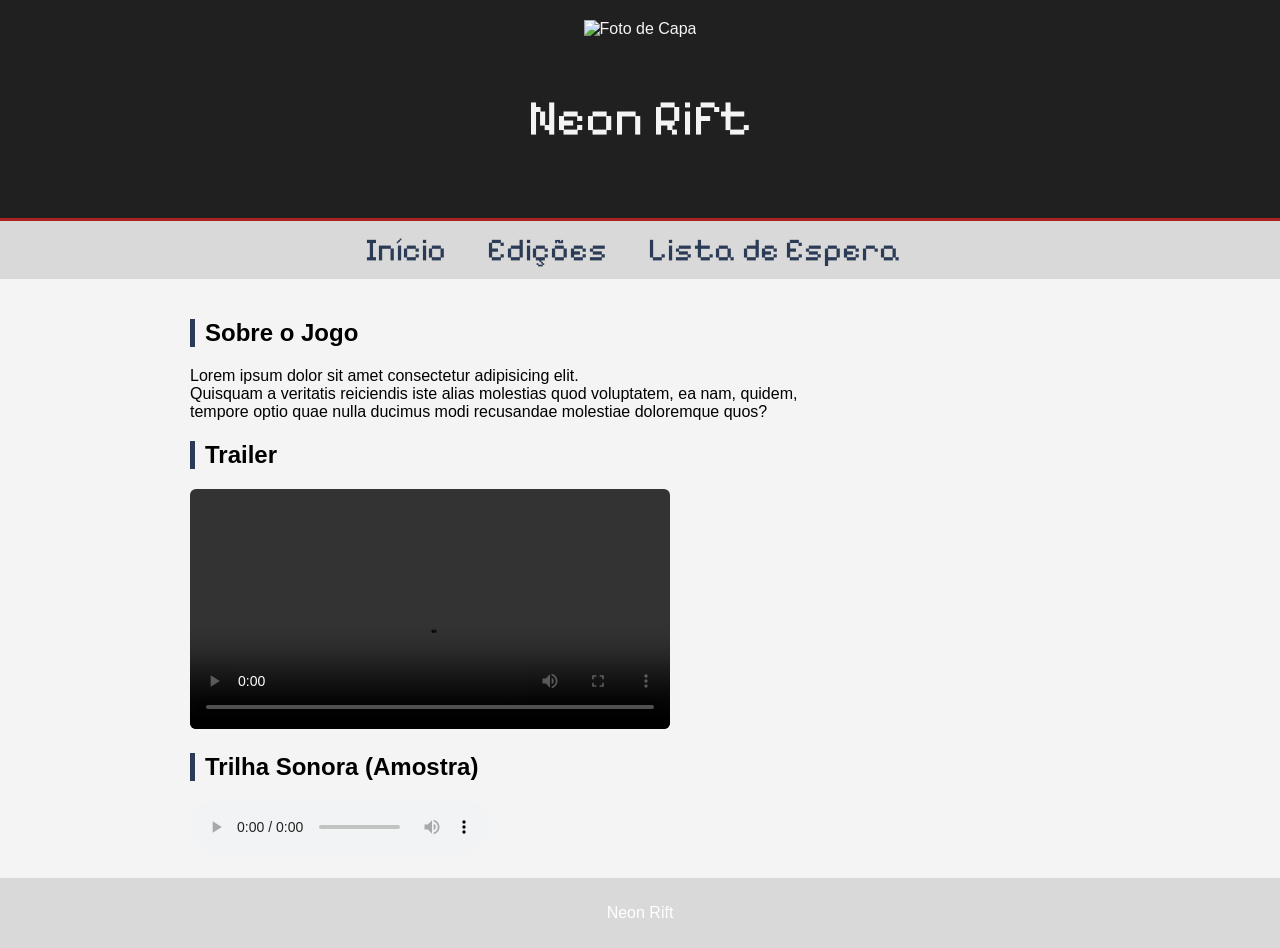
==== Exercicio2/index.html @ cf439113 "Uc2" ====
<!DOCTYPE html>
<html lang="pt-br" xmlns:mso="urn:schemas-microsoft-com:office:office" xmlns:msdt="uuid:C2F41010-65B3-11d1-A29F-00AA00C14882">

<head>
    <meta charset="UTF-8">
    <meta name="viewport" content="width=device-width, initial-scale=1.0">

    <link rel="stylesheet" href="css2/style2.css">

    <title>Neon Rift</title>

<!--[if gte mso 9]><xml>
<mso:CustomDocumentProperties>
<mso:_ApprovalStatus msdt:dt="string">0</mso:_ApprovalStatus>
<mso:_ApprovalAssignedTo msdt:dt="string"></mso:_ApprovalAssignedTo>
<mso:_ApprovalRespondedBy msdt:dt="string"></mso:_ApprovalRespondedBy>
</mso:CustomDocumentProperties>
</xml><![endif]-->
</head>

<body>
    <header>
        <img id="logotipo" src="https://placehold.co/300x200" alt="Foto de Capa">
        <p>Neon Rift</p>
    </header>

    <nav>
        <ul>
            <li><a href="index.html">Início</a></li>
            <li><a href="planos.html">Edições</a></li>
            <li><a href="contato.html">Lista de Espera</a></li>
        </ul>

    </nav>

    <main>
        <section>
            <h2>Sobre o Jogo</h2>
            <p>Lorem ipsum dolor sit amet consectetur adipisicing elit.
                <br />
                Quisquam a veritatis reiciendis iste alias molestias quod voluptatem, ea nam, quidem,
                <br />
                tempore optio quae nulla ducimus modi recusandae molestiae doloremque quos?
            </p>
        </section>

        <section>
            <h2>Trailer</h2>
            <video controls width="480">
                <source src="https://interactive-examples.mdn.mozilla.net/media/cc0-videos/flower.mp4" type="video/mp4">
            </video>
        </section>

        <section>
            <h2>Trilha Sonora (Amostra)</h2>
            <audio controls>
                <source src="https://interactive-examples.mdn.mozilla.net/media/cc0-audio/t-rex-roar.mp3
                " type="audio/mpeg">
            </audio>
        </section>
    </main>

    <footer>
        <p>Neon Rift</p>
    </footer>

</body>

</html>
---- Exercicio2/css2/style2.css ----
@import url('https://fonts.googleapis.com/css2?family=Pixelify+Sans:wght@400..700&display=swap');


body {
    font-family: Arial, Helvetica, sans-serif;
    background-color: #f4f4f4;
    color: black;
    margin: 0;
}

#logotipo {
    max-width: 400px;
    margin: 0 auto;
}


header {
    background-color: #202020;
    color: #f4f4f4;
    padding: 20px;
    border-bottom: 3px solid #a22;
    text-align: center;
}

header p {
    font-family: "Pixelify Sans";
    font-size: 50px;
}

nav {
    padding: 10px 20px;
    background-color: #d9d9d9;
    font-family: "Pixelify Sans";
    text-align: center;
    font-size: xx-large;
}

nav ul {
    list-style-type: none;
    padding: 0;
    margin: 0;
}

nav li {
    display: inline-block;
    margin-right: 15px;
}

nav a {
    text-decoration: none;
    color: #2b3a55;
    padding: 6px 10px;
    border-radius: 4px;

    &:hover{
        background-color: #2b3a55;
        color: #ffffff;
    }
}

/* nav a:hover {
    background-color: #2b3a55;
    color: #ffffff;
}
 */
section h2 {
    border-left: 5px solid #2b3a55;
    padding-left: 10px;

}

main {
    padding: 20px;
    max-width: 900px;
    margin: 0 auto;
}

video {
    max-width: 100%;
    border-radius: 6px;
}

footer {
    background-color: #d9d9d9;
    text-align: center;
    padding: 10px 20px;
    color: #f4f4f4;

}

footer p {
    color: white;
}
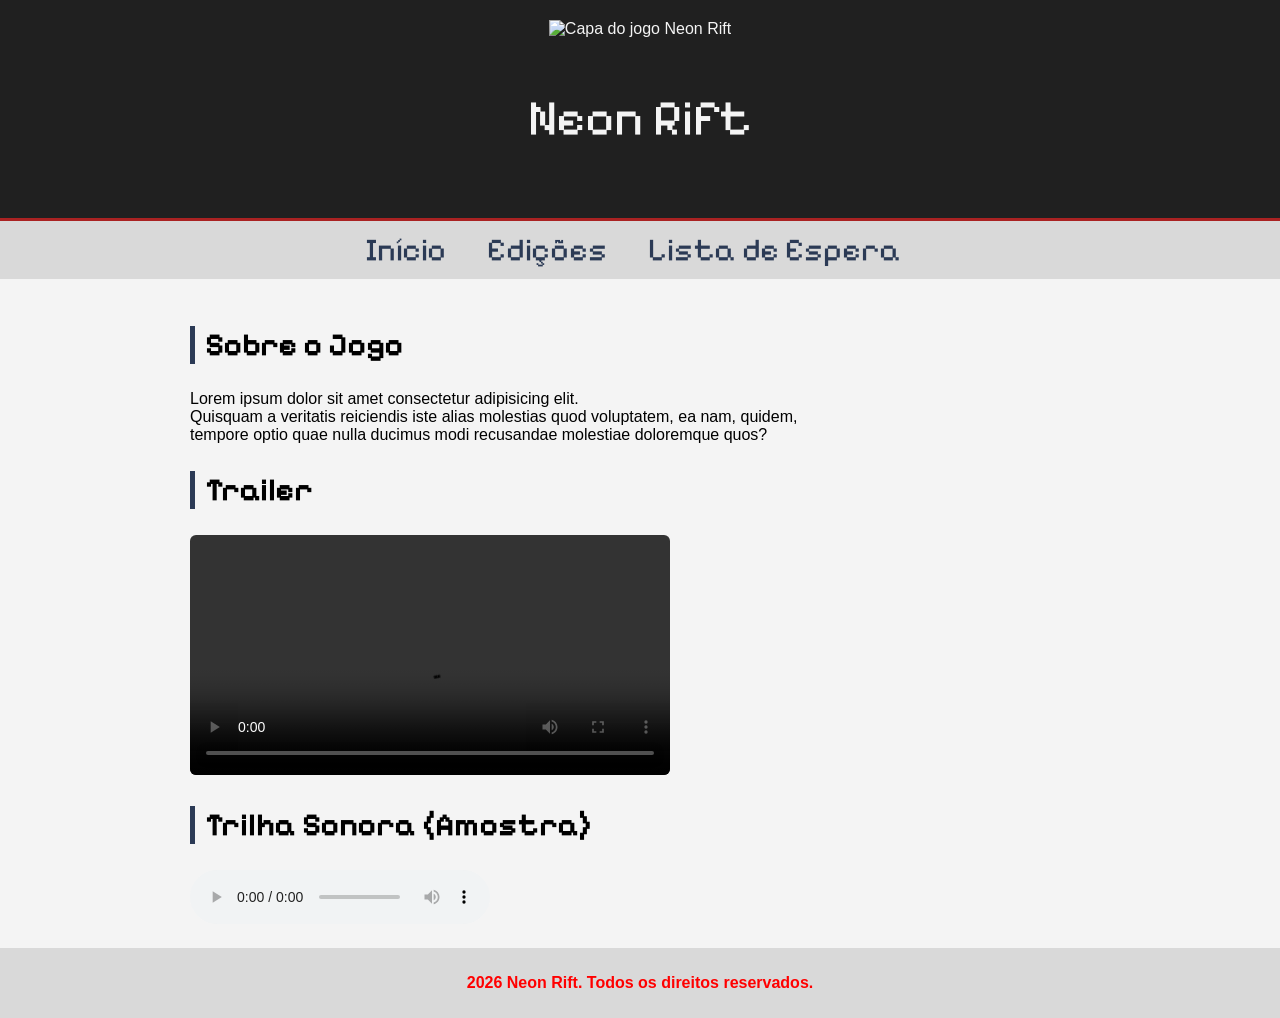
==== commit bf49ecc1: "Aula 17-08" ====
--- a/Exercicio2/index.html
+++ b/Exercicio2/index.html
@@ -1,5 +1,6 @@
 <!DOCTYPE html>
-<html lang="pt-br" xmlns:mso="urn:schemas-microsoft-com:office:office" xmlns:msdt="uuid:C2F41010-65B3-11d1-A29F-00AA00C14882">
+<html lang="pt-br" xmlns:mso="urn:schemas-microsoft-com:office:office"
+    xmlns:msdt="uuid:C2F41010-65B3-11d1-A29F-00AA00C14882">
 
 <head>
     <meta charset="UTF-8">
@@ -9,7 +10,7 @@
 
     <title>Neon Rift</title>
 
-<!--[if gte mso 9]><xml>
+    <!--[if gte mso 9]><xml>
 <mso:CustomDocumentProperties>
 <mso:_ApprovalStatus msdt:dt="string">0</mso:_ApprovalStatus>
 <mso:_ApprovalAssignedTo msdt:dt="string"></mso:_ApprovalAssignedTo>
@@ -20,7 +21,7 @@
 
 <body>
     <header>
-        <img id="logotipo" src="https://placehold.co/300x200" alt="Foto de Capa">
+        <img src="Uc2/Exercicio2/imagens/neon-rift.png" alt="Capa do jogo Neon Rift">
         <p>Neon Rift</p>
     </header>
 
@@ -61,7 +62,7 @@
     </main>
 
     <footer>
-        <p>Neon Rift</p>
+        <p>2026 Neon Rift. Todos os direitos reservados.</p>
     </footer>
 
 </body>
--- a/Exercicio2/css2/style2.css
+++ b/Exercicio2/css2/style2.css
@@ -6,6 +6,11 @@
     background-color: #f4f4f4;
     color: black;
     margin: 0;
+}
+
+body h2{
+    font-family: "Pixelify Sans";
+    font-size: xx-large;
 }
 
 #logotipo {
@@ -52,7 +57,7 @@
     padding: 6px 10px;
     border-radius: 4px;
 
-    &:hover{
+    &:hover {
         background-color: #2b3a55;
         color: #ffffff;
     }
@@ -89,5 +94,44 @@
 }
 
 footer p {
-    color: white;
+    color: red;
+    font-weight: bold;
+}
+
+
+/* CSS de Planos */
+
+
+.tabela-edicoes {
+    width: 100%;
+    border-collapse: collapse;
+    margin-top: 15px;
+}
+
+.tabela-edicoes thead th {
+    background-color: #202020;
+    color: #f4f4f4;
+}
+
+.tabela-edicoes caption {
+    caption-side: top;
+    text-align: left;
+    font-weight: bold;
+    margin-bottom: 10px;
+}
+
+.tabela-edicoes th,
+.tabela-edicoes td {
+    border: 1px solid #cccccc;
+    padding: 10px 12px;
+    text-align: center;
+}
+
+.tabela-edicoes th[scope="row"] {
+    text-align: left;
+    background-color: gainsboro;
+}
+
+.disponivel {
+    color: green;
 }
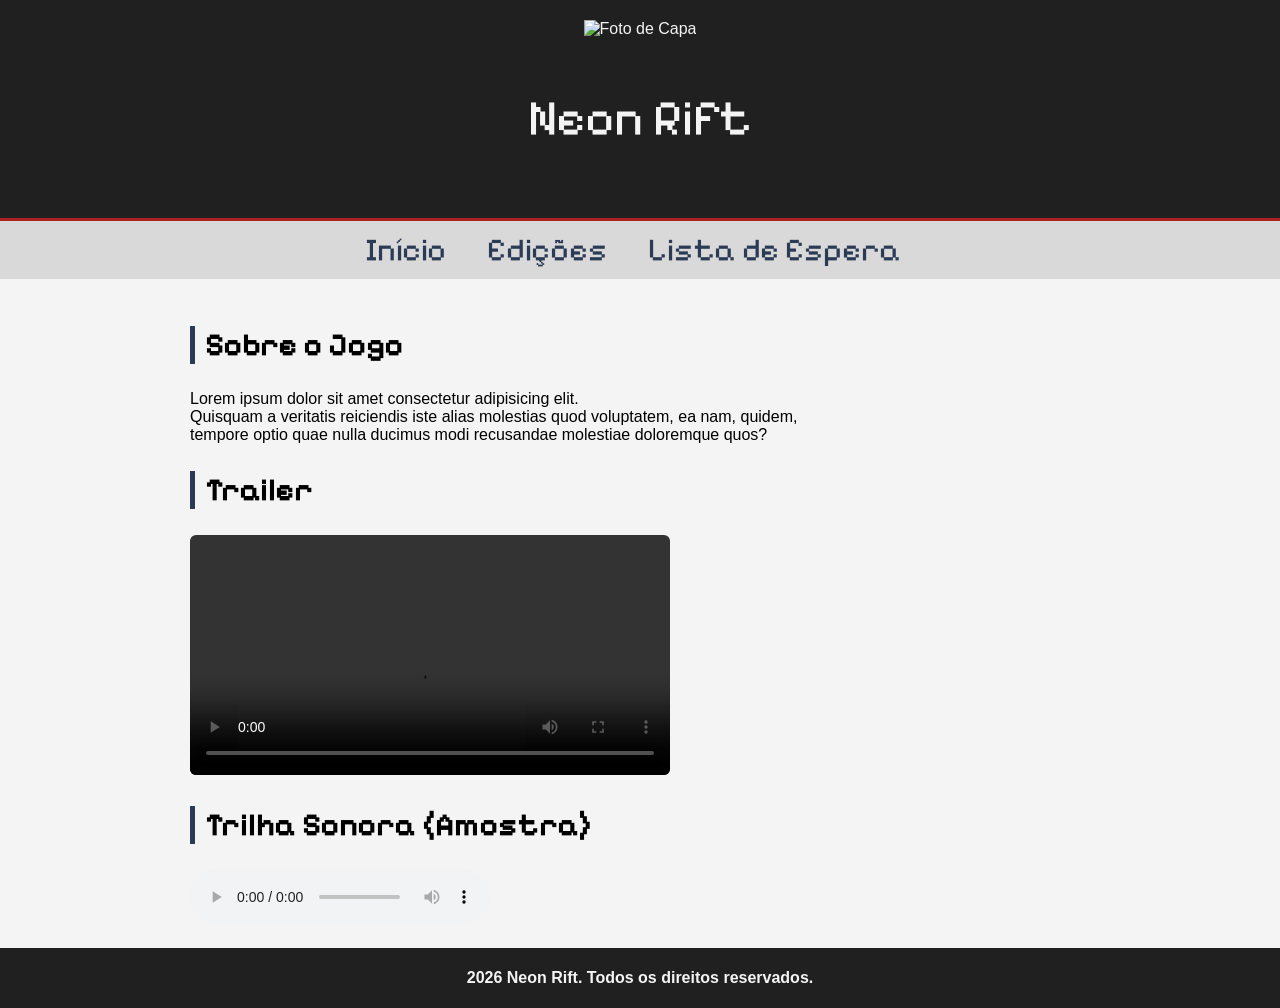
==== commit 6bd06b42: "aula 19-08" ====
--- a/Exercicio2/index.html
+++ b/Exercicio2/index.html
@@ -21,7 +21,7 @@
 
 <body>
     <header>
-        <img src="Uc2/Exercicio2/imagens/neon-rift.png" alt="Capa do jogo Neon Rift">
+        <img id="logotipo" src="https://placehold.co/300x200" alt="Foto de Capa">
         <p>Neon Rift</p>
     </header>
 
--- a/Exercicio2/css2/style2.css
+++ b/Exercicio2/css2/style2.css
@@ -86,15 +86,15 @@
 }
 
 footer {
-    background-color: #d9d9d9;
+    background-color: #202020;
     text-align: center;
-    padding: 10px 20px;
+    padding: 5px 200px;
     color: #f4f4f4;
 
 }
 
 footer p {
-    color: red;
+    color: #f4f4f4;
     font-weight: bold;
 }
 
@@ -117,7 +117,7 @@
     caption-side: top;
     text-align: left;
     font-weight: bold;
-    margin-bottom: 10px;
+    margin-bottom: 30px;
 }
 
 .tabela-edicoes th,
@@ -134,4 +134,36 @@
 
 .disponivel {
     color: green;
-}+}
+
+/* CSS de Contato */
+
+.form-edicoes{
+    font-weight: bold;
+}
+
+.form-edicoes input{
+    padding: 10px;
+    margin: 25px;
+    border: 2px solid;
+    border-radius:  5px;
+    display: flex;
+    flex-direction: column;
+}
+
+.form-edicoes label{
+    
+}
+
+.button-edicoes{
+    background-color: red;
+    border-radius: 5px;
+    padding: 10px;
+    color: white;
+    cursor: pointer;
+
+    &:hover {
+        background-color: #2b3a55;
+        color: #ffffff;
+    }
+}
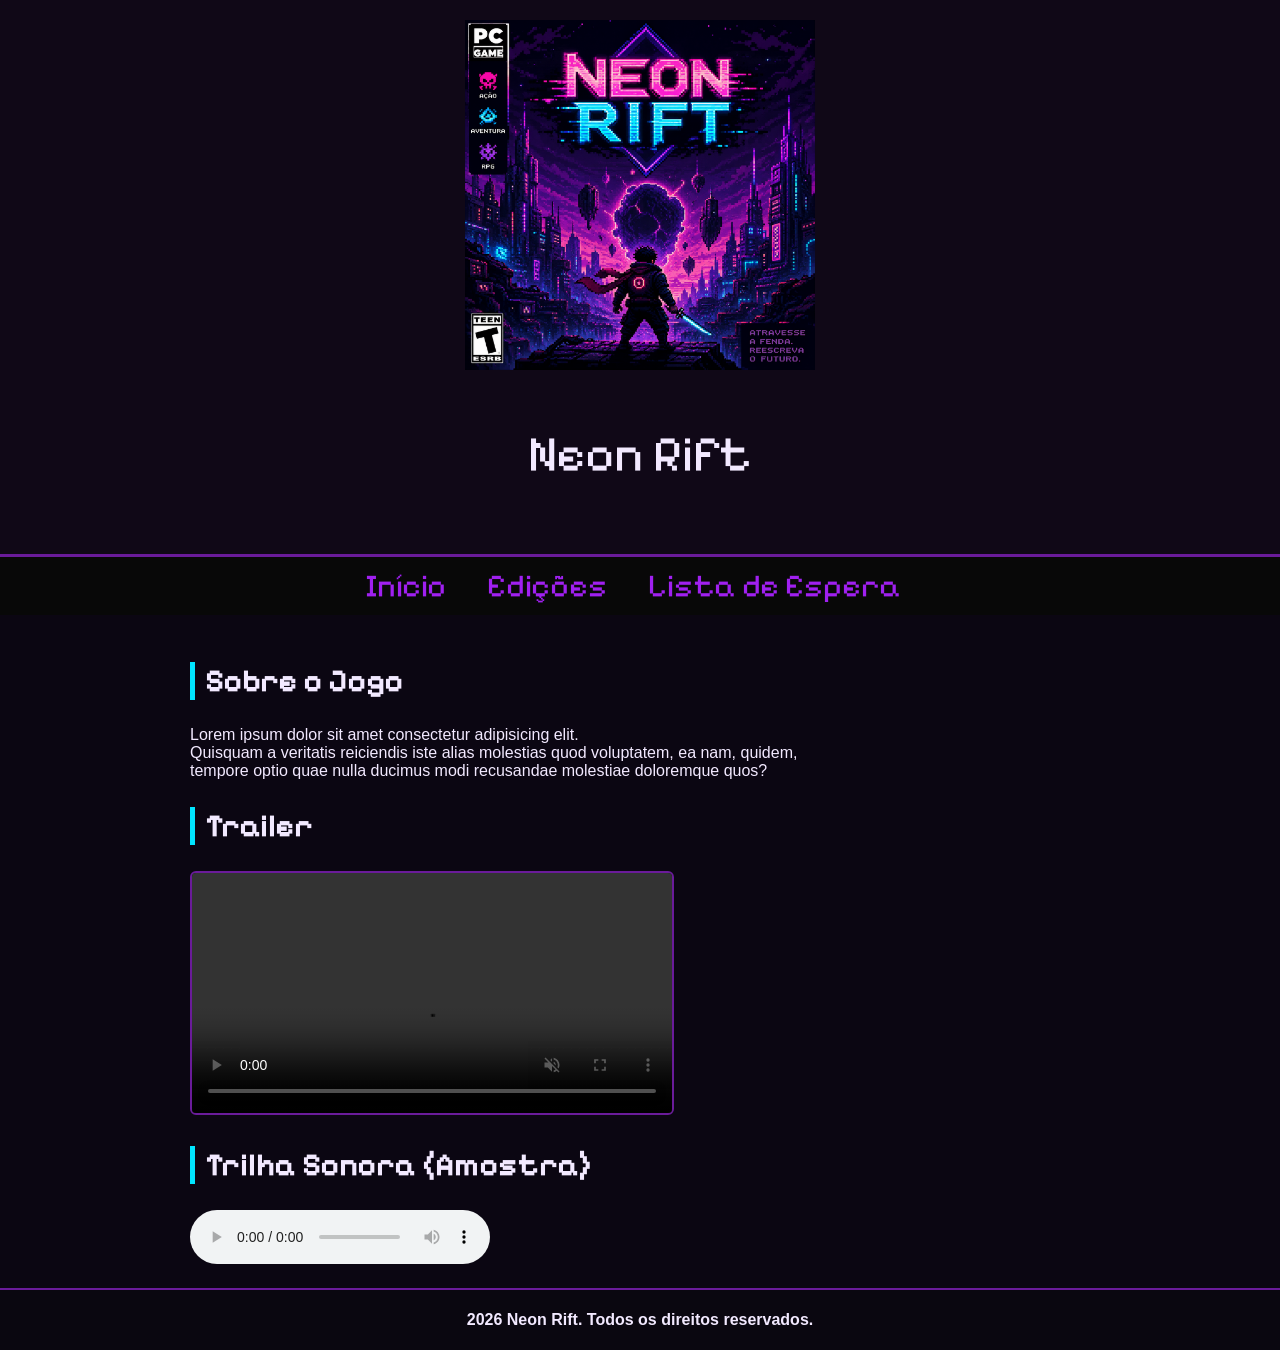
==== commit e4d23ba3: "site jogo" ====
--- a/Exercicio2/index.html
+++ b/Exercicio2/index.html
@@ -21,7 +21,7 @@
 
 <body>
     <header>
-        <img id="logotipo" src="https://placehold.co/300x200" alt="Foto de Capa">
+        <img src="imagem.png" alt="Minha imagem">
         <p>Neon Rift</p>
     </header>
 
@@ -47,7 +47,7 @@
 
         <section>
             <h2>Trailer</h2>
-            <video controls width="480">
+            <video controls width="480" autoplay muted loop>
                 <source src="https://interactive-examples.mdn.mozilla.net/media/cc0-videos/flower.mp4" type="video/mp4">
             </video>
         </section>
--- a/Exercicio2/css2/style2.css
+++ b/Exercicio2/css2/style2.css
@@ -3,27 +3,26 @@
 
 body {
     font-family: Arial, Helvetica, sans-serif;
-    background-color: #f4f4f4;
-    color: black;
+    background-color: #0B0612;
+    color: #F2E9FF;
     margin: 0;
 }
 
-body h2{
+body h2 {
     font-family: "Pixelify Sans";
     font-size: xx-large;
 }
 
-#logotipo {
-    max-width: 400px;
+img {
+    max-width: 350px;
     margin: 0 auto;
 }
 
-
 header {
-    background-color: #202020;
-    color: #f4f4f4;
+    background-color: #100817;
+    color: #F2E9FF;
     padding: 20px;
-    border-bottom: 3px solid #a22;
+    border-bottom: 3px solid #6A1B9A;
     text-align: center;
 }
 
@@ -34,7 +33,7 @@
 
 nav {
     padding: 10px 20px;
-    background-color: #d9d9d9;
+    background-color: #080808;
     font-family: "Pixelify Sans";
     text-align: center;
     font-size: xx-large;
@@ -53,25 +52,19 @@
 
 nav a {
     text-decoration: none;
-    color: #2b3a55;
+    color: #A020F0;
     padding: 6px 10px;
     border-radius: 4px;
-
-    &:hover {
-        background-color: #2b3a55;
-        color: #ffffff;
-    }
 }
 
-/* nav a:hover {
-    background-color: #2b3a55;
-    color: #ffffff;
+nav a:hover {
+    background-color: #A020F0;
+    color: #FFFFFF;
 }
- */
+
 section h2 {
-    border-left: 5px solid #2b3a55;
+    border-left: 5px solid #00E5FF;
     padding-left: 10px;
-
 }
 
 main {
@@ -83,21 +76,21 @@
 video {
     max-width: 100%;
     border-radius: 6px;
+    border: 2px solid #6A1B9A;
 }
 
 footer {
-    background-color: #202020;
+    background-color: #0A0710;
     text-align: center;
     padding: 5px 200px;
-    color: #f4f4f4;
-
+    color: #F2E9FF;
+    border-top: 2px solid #6A1B9A;
 }
 
 footer p {
-    color: #f4f4f4;
+    color: #F2E9FF;
     font-weight: bold;
 }
-
 
 /* CSS de Planos */
 
@@ -106,36 +99,53 @@
     width: 100%;
     border-collapse: collapse;
     margin-top: 15px;
+    background-color: #100414;
+    color: #f4f4f4;
+    border: 2px solid #7a2cff;
+
 }
 
 .tabela-edicoes thead th {
     background-color: #202020;
-    color: #f4f4f4;
+    color: #00e5ff;
+    border-bottom: 2px solid #00e5ff;
 }
 
 .tabela-edicoes caption {
     caption-side: top;
     text-align: left;
     font-weight: bold;
-    margin-bottom: 30px;
+    margin-bottom: 15px;
+    color: #00e5ff;
+    font-size: 1.2rem;
 }
 
 .tabela-edicoes th,
 .tabela-edicoes td {
-    border: 1px solid #cccccc;
-    padding: 10px 12px;
+    border: 1px solid #4b247a;
+    padding: 12px;
     text-align: center;
+}
+
+.tabela-edicoes tbody tr {
+    background-color: #16091c;
+}
+
+.tabela-edicoes tbody tr:hover {
+    background-color: #24102d;
+
 }
 
 .tabela-edicoes th[scope="row"] {
     text-align: left;
-    background-color: gainsboro;
+    background-color: #1d0b24;
+    color: #c77dff;
 }
 
 .disponivel {
-    color: green;
+    color: #00ff88;
+    font-weight: bold;
 }
-
 /* CSS de Contato */
 
 .form-edicoes{
@@ -148,7 +158,7 @@
     border: 2px solid;
     border-radius:  5px;
     display: flex;
-    flex-direction: column;
+
 }
 
 .form-edicoes label{
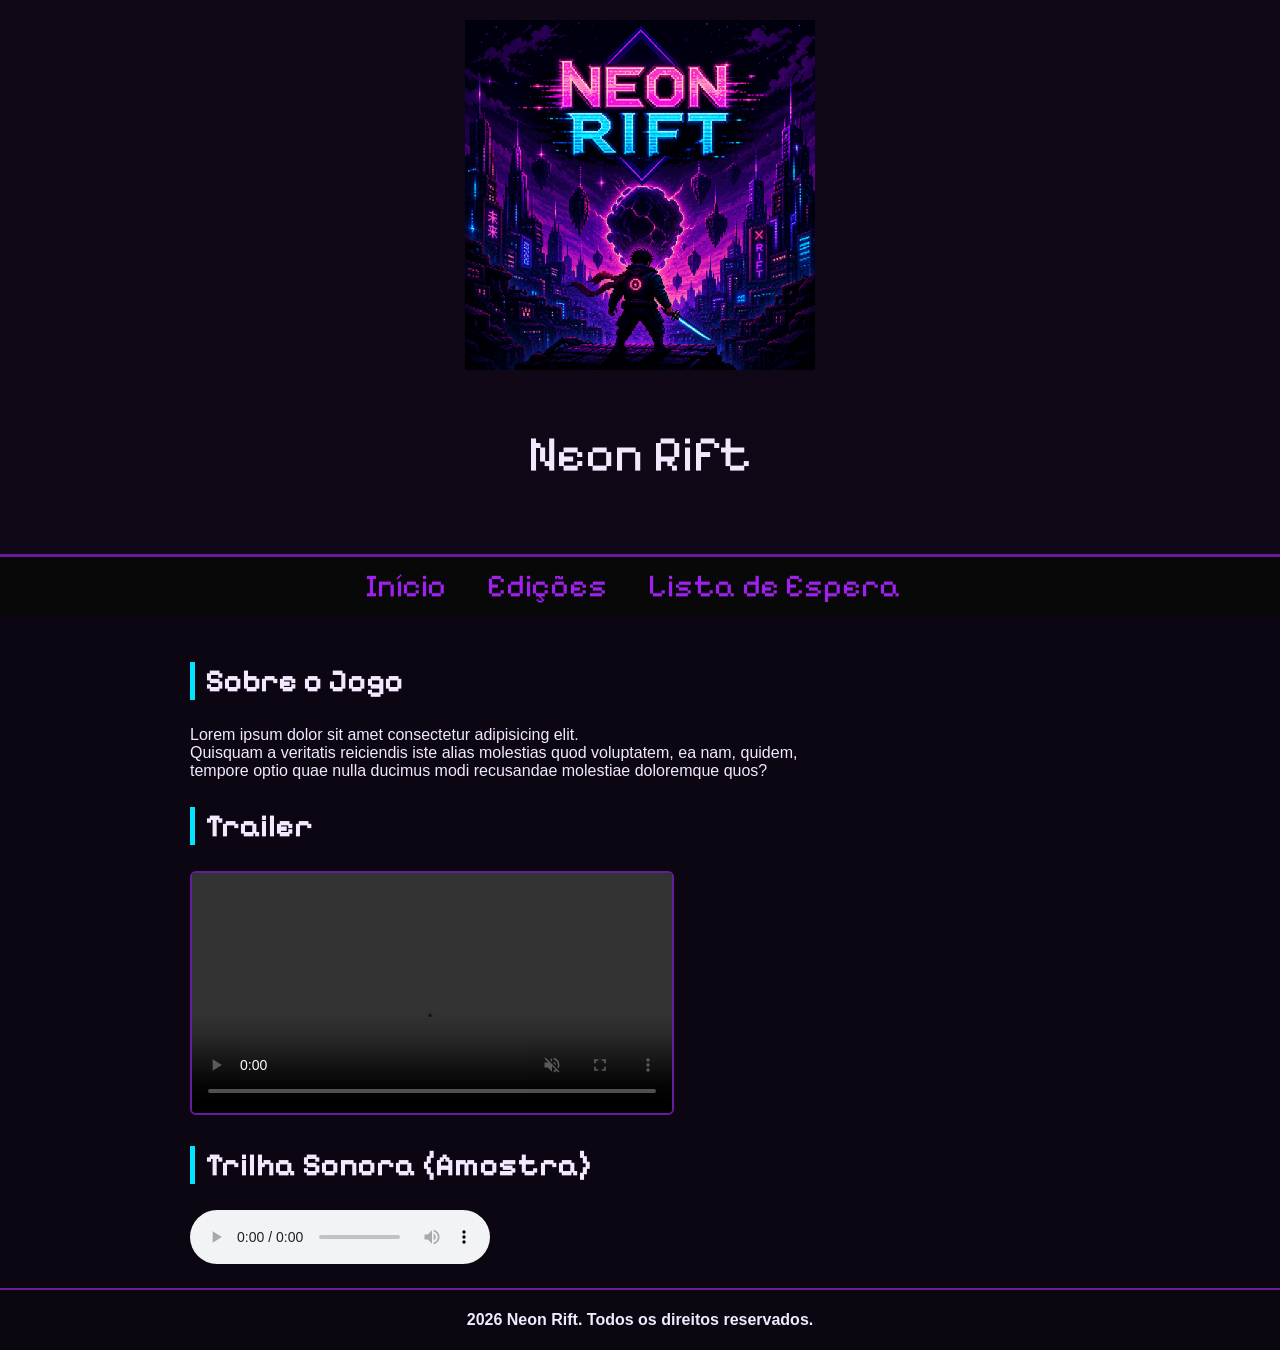
==== commit f83efba3: "aula 21-08" ====
--- a/Exercicio2/index.html
+++ b/Exercicio2/index.html
@@ -10,13 +10,6 @@
 
     <title>Neon Rift</title>
 
-    <!--[if gte mso 9]><xml>
-<mso:CustomDocumentProperties>
-<mso:_ApprovalStatus msdt:dt="string">0</mso:_ApprovalStatus>
-<mso:_ApprovalAssignedTo msdt:dt="string"></mso:_ApprovalAssignedTo>
-<mso:_ApprovalRespondedBy msdt:dt="string"></mso:_ApprovalRespondedBy>
-</mso:CustomDocumentProperties>
-</xml><![endif]-->
 </head>
 
 <body>
--- a/Exercicio2/css2/style2.css
+++ b/Exercicio2/css2/style2.css
@@ -146,34 +146,43 @@
     color: #00ff88;
     font-weight: bold;
 }
+
 /* CSS de Contato */
 
-.form-edicoes{
-    font-weight: bold;
+/* flex-direction */
+/* display */
+
+
+
+.campo {
+    margin: 20px auto;
 }
 
-.form-edicoes input{
+.campo div label {
+    display: flex;
+    flex-direction: column;
+    margin-top: 20px;
+    width: 40%;
+}
+
+.campo fieldset {
+    width: 35%;
+}
+
+.campo fieldset label {
+    display: block;
+}
+
+.botao {
+    background-color: #c77dff;
+    border-radius: 4px;
+    font-size: large;
     padding: 10px;
-    margin: 25px;
-    border: 2px solid;
-    border-radius:  5px;
-    display: flex;
+
+    &:hover {
+        background-color: #A020F0;
+        color: #FFFFFF;
+    }
 
 }
 
-.form-edicoes label{
-    
-}
-
-.button-edicoes{
-    background-color: red;
-    border-radius: 5px;
-    padding: 10px;
-    color: white;
-    cursor: pointer;
-
-    &:hover {
-        background-color: #2b3a55;
-        color: #ffffff;
-    }
-}
